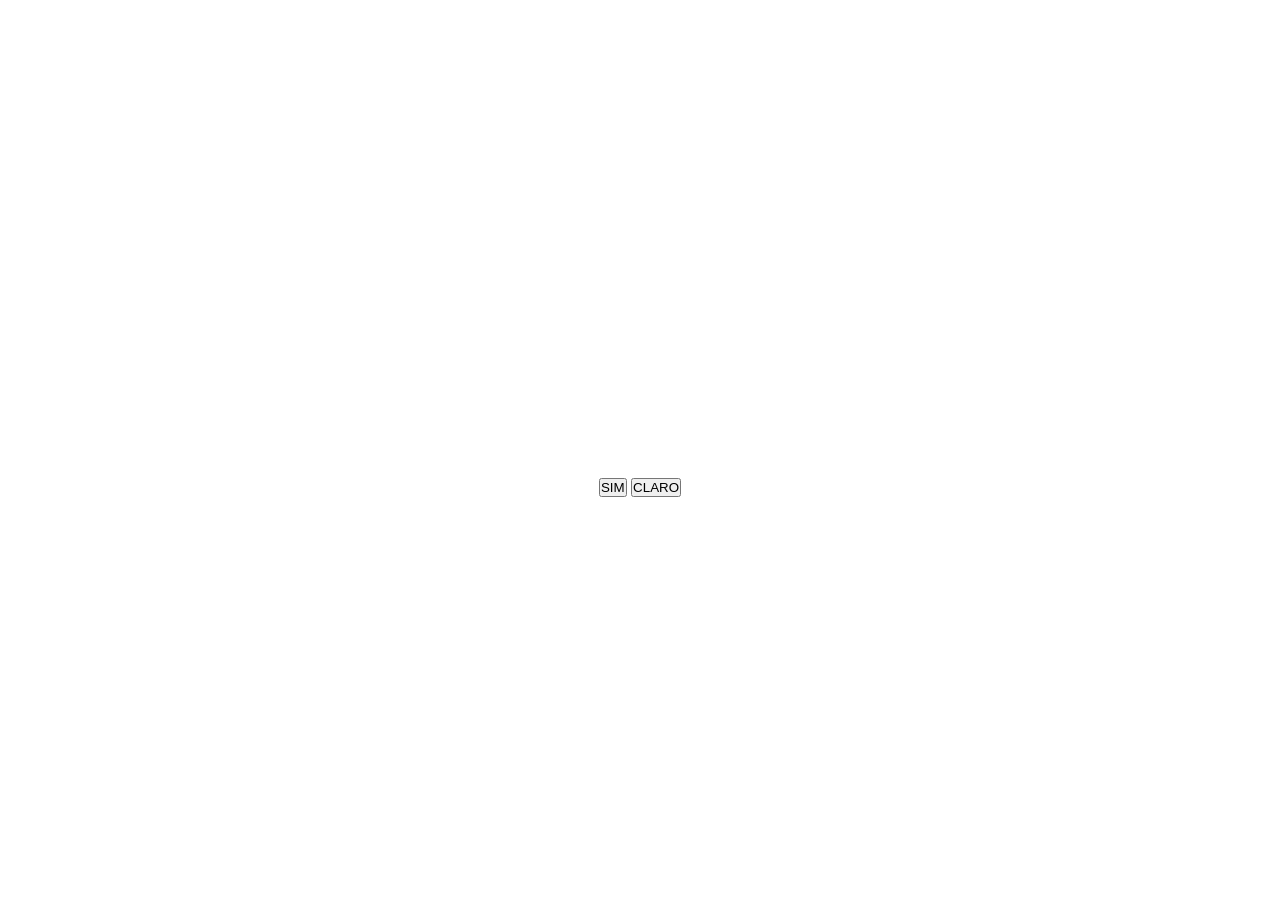
==== cv.html @ 677efdae "01040030" ====
<!DOCTYPE html>
<html lang="pt-br">
<head>
    <meta charset="UTF-8">
    <meta name="viewport" content="width=device-width, initial-scale=1.0">
    <title>Moviment</title>

    <link rel="stylesheet" href="stylecv.css">
</head>
<body>

    <div class="container">
        <h1>
            Tem certerza<br>
            Ultima chamada!!
        </h1>

        <button class="btn sim" onclick="clicouSim()">SIM</button>
        <button class="btn nao" onclick="clicouSim()">CLARO</button>
    </div>
    <script src="scriptcv.js"></script>
</body>
</html>
---- stylecv.css ----
* {
    margin: 0;
    padding: 0;
    box-sizing: border-box;
    font-family: Arial, Helvetica, sans-serif;
}

body {
    height: 100vh;
    display: flex;
    justify-content: center;
    align-items: center;
}

.container {
    text-align: center;
    color: white;
    padding: 20px;
}
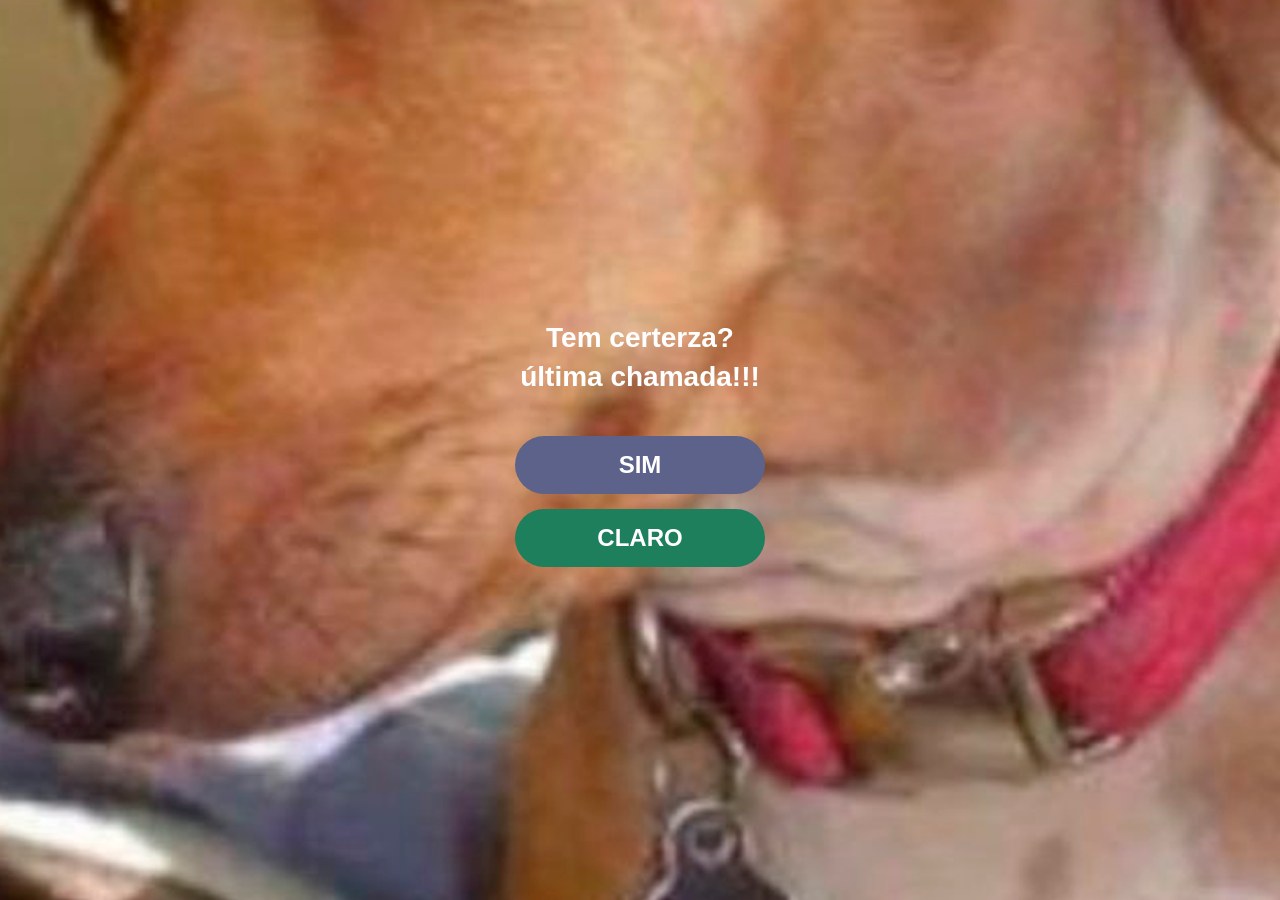
==== commit d061d19f: "01042145" ====
--- a/cv.html
+++ b/cv.html
@@ -11,8 +11,8 @@
 
     <div class="container">
         <h1>
-            Tem certerza<br>
-            Ultima chamada!!
+            Tem certerza?<br>
+            última chamada!!!
         </h1>
 
         <button class="btn sim" onclick="clicouSim()">SIM</button>
--- a/stylecv.css
+++ b/stylecv.css
@@ -16,4 +16,36 @@
     text-align: center;
     color: white;
     padding: 20px;
+}
+
+h1 {
+    font-size: 28px;
+    margin-bottom: 40px;
+    line-height: 1.4;
+}
+
+.btn {
+    display: block;
+    width: 250px;
+    margin: 15px auto;
+    padding: 15px;
+    border: none;
+    border-radius: 40px;
+    font-size: 24px;
+    font-weight: bold;
+    color: white;
+    cursor: pointer;
+    transition: 0.3s;
+}
+
+.sim {
+    background-color: #5c628a;
+}
+
+.nao {
+    background-color: #1e7f5c;
+}
+
+.btn:hover {
+    transform: scale(1.05);
 }
